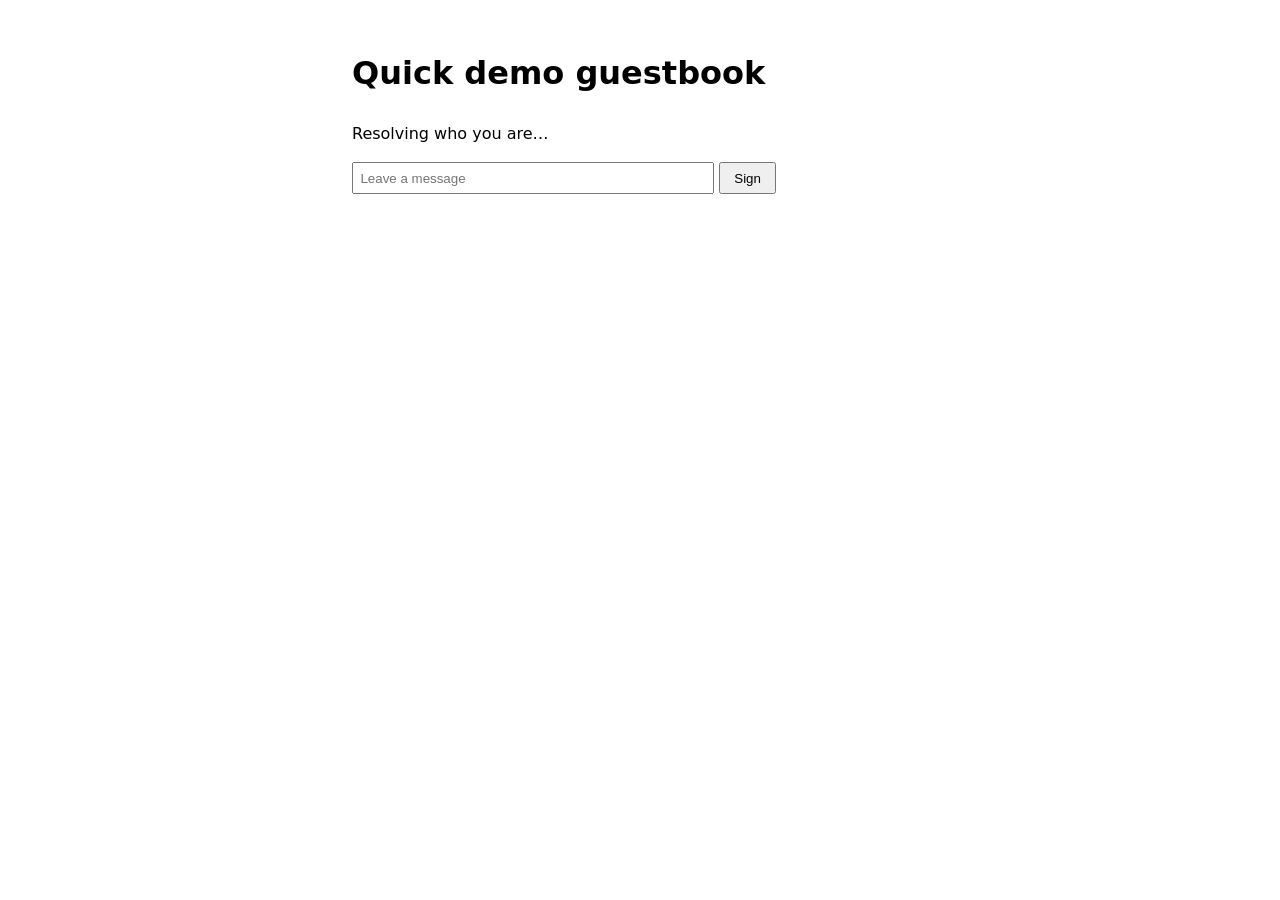
==== examples/demo/index.html @ 5b80a342 "feat: self-hosted Quick platform prototype Clone of Shopify's internal Quick hosting platform (shopi" ====
<!doctype html>
<html lang="en">
<head>
  <meta charset="utf-8">
  <meta name="viewport" content="width=device-width, initial-scale=1">
  <title>Quick demo guestbook</title>
  <style>
    body { font: 16px/1.6 system-ui, sans-serif; max-width: 36rem; margin: 3rem auto; padding: 0 1rem; }
    li { margin: 0.4rem 0; }
    input { padding: 0.4rem; width: 60%; }
    button { padding: 0.4rem 0.8rem; }
  </style>
</head>
<body>
  <h1>Quick demo guestbook</h1>
  <p id="who">Resolving who you are…</p>
  <form id="form">
    <input id="message" placeholder="Leave a message" required>
    <button>Sign</button>
  </form>
  <ul id="entries"></ul>

  <script src="/quick.js"></script>
  <script>
    const entries = quick.db.collection('entries');

    async function render() {
      const docs = await entries.list();
      document.getElementById('entries').innerHTML = docs
        .map((d) => `<li><strong>${d.data.from || 'someone'}:</strong> ${d.data.message}</li>`)
        .join('');
    }

    document.getElementById('form').addEventListener('submit', async (e) => {
      e.preventDefault();
      const input = document.getElementById('message');
      const me = await quick.me().catch(() => null);
      await entries.create({ message: input.value, from: me ? me.name : null });
      input.value = '';
      await render();
    });

    quick.me()
      .then((me) => { document.getElementById('who').textContent = `Hi ${me.name} (${me.email})`; })
      .catch(() => { document.getElementById('who').textContent = 'Identity unavailable (no NetBird resolver configured).'; });

    render();
  </script>
</body>
</html>
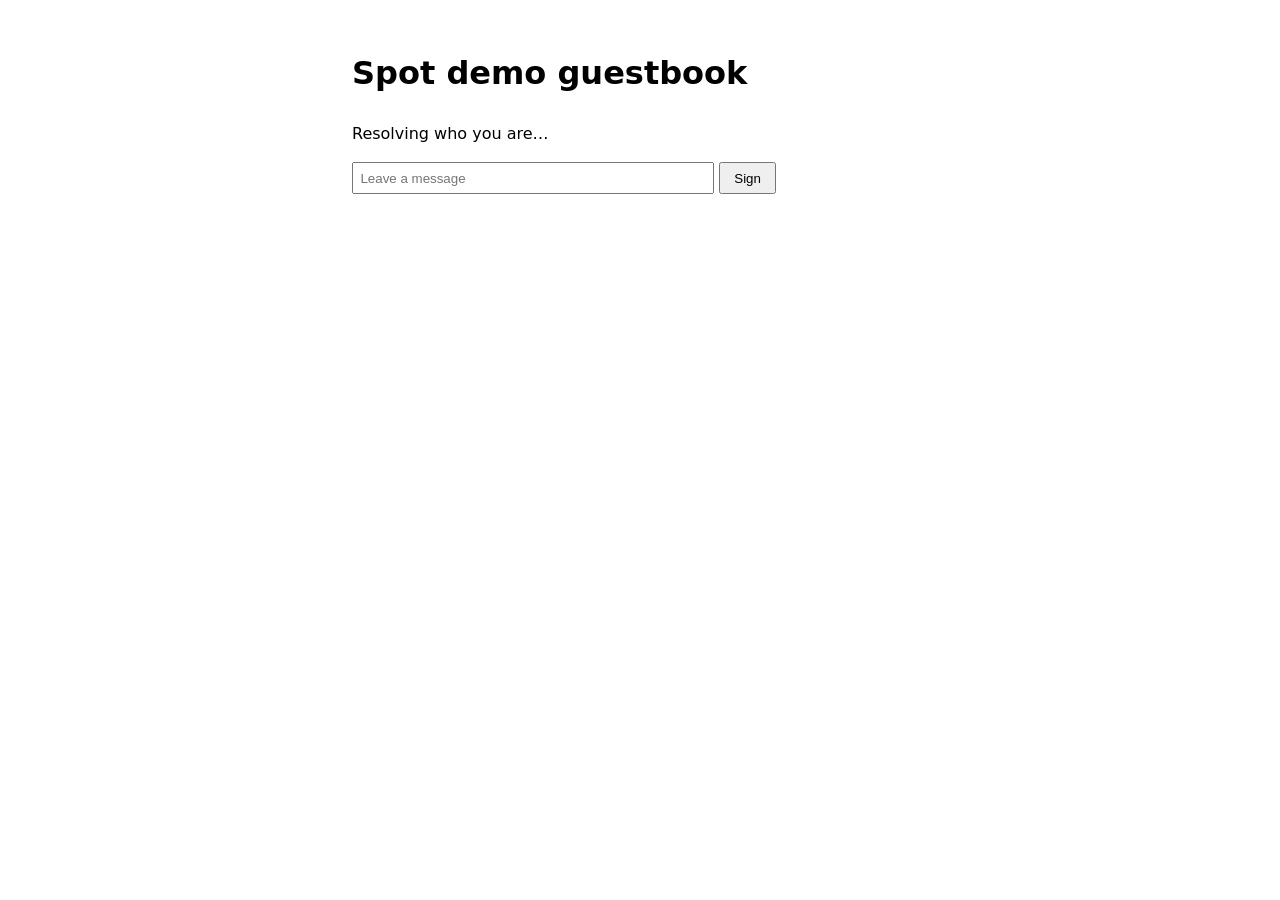
==== commit a08e585d: "refactor: rename project to Spot" ====
--- a/examples/demo/index.html
+++ b/examples/demo/index.html
@@ -3,7 +3,7 @@
 <head>
   <meta charset="utf-8">
   <meta name="viewport" content="width=device-width, initial-scale=1">
-  <title>Quick demo guestbook</title>
+  <title>Spot demo guestbook</title>
   <style>
     body { font: 16px/1.6 system-ui, sans-serif; max-width: 36rem; margin: 3rem auto; padding: 0 1rem; }
     li { margin: 0.4rem 0; }
@@ -12,7 +12,7 @@
   </style>
 </head>
 <body>
-  <h1>Quick demo guestbook</h1>
+  <h1>Spot demo guestbook</h1>
   <p id="who">Resolving who you are…</p>
   <form id="form">
     <input id="message" placeholder="Leave a message" required>
@@ -20,27 +20,40 @@
   </form>
   <ul id="entries"></ul>
 
-  <script src="/quick.js"></script>
+  <script src="/spot.js"></script>
   <script>
-    const entries = quick.db.collection('entries');
+    const entries = spot.db.collection('entries');
+    const list = document.getElementById('entries');
+
+    // Stored data is rendered as text, never as HTML.
+    function entryItem(d) {
+      const li = document.createElement('li');
+      const from = document.createElement('strong');
+      from.textContent = `${d.data.from || 'someone'}:`;
+      li.append(from, ` ${d.data.message}`);
+      return li;
+    }
 
     async function render() {
       const docs = await entries.list();
-      document.getElementById('entries').innerHTML = docs
-        .map((d) => `<li><strong>${d.data.from || 'someone'}:</strong> ${d.data.message}</li>`)
-        .join('');
+      list.replaceChildren(...docs.map(entryItem));
     }
+
+    // New entries appear live for every visitor, including this one —
+    // submitting does not re-render, the subscription does.
+    entries.subscribe({
+      onCreate: (doc) => list.prepend(entryItem(doc)),
+    });
 
     document.getElementById('form').addEventListener('submit', async (e) => {
       e.preventDefault();
       const input = document.getElementById('message');
-      const me = await quick.me().catch(() => null);
+      const me = await spot.me().catch(() => null);
       await entries.create({ message: input.value, from: me ? me.name : null });
       input.value = '';
-      await render();
     });
 
-    quick.me()
+    spot.me()
       .then((me) => { document.getElementById('who').textContent = `Hi ${me.name} (${me.email})`; })
       .catch(() => { document.getElementById('who').textContent = 'Identity unavailable (no NetBird resolver configured).'; });
 
